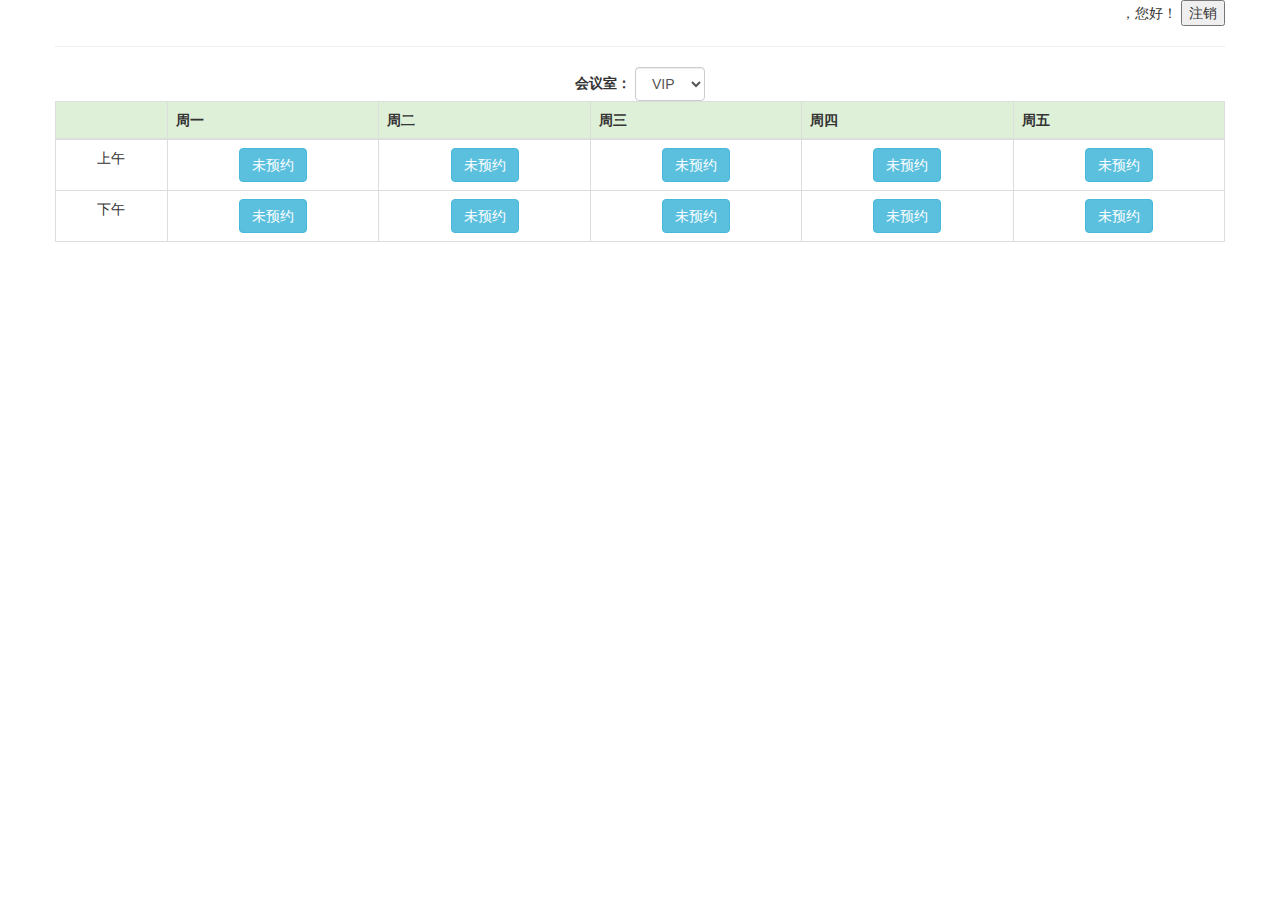
==== index.html @ 66b47bb8 "upload" ====
<!DOCTYPE html>
<html lang="en">

<head>
    <meta charset="UTF-8">
    <title>会议室预订系统</title>
    <!-- <script src="../static/js/jquery-3.2.1.min.js"></script> -->
    <script src="js/jquery-3.2.1.js"></script>
    <link rel="stylesheet" href="css/bootstrap.min.css">
    <link rel="stylesheet" href="css/index_session.css">
    <script src="js/bootstrap.min.js"></script>
</head>

<body>
    <div class="container">
        <div class="row">
            <div id="up_div">
                <span><span id="currentuser"></span>，您好！</span>
                <button id="logout_button">注销</button>
            </div>
            <hr>
            <div id="main_div" class="row col-lg-12">
                <div id="form_div">
                    <form>
                        日期：<span id="meetingdate" name="meetingdate"></span>
                        <br /> 时间：
                        <span id="meetingtime" name="meetingtime"></span>
                        <br /> 会议室：
                        <span id="meetingroom" name="meetingroom"></span>
                        <br /> 会议名称:
                        <input id="meetingname" name="meetingname" required="required" />
                        <br />
                        <button id="submit_button">提交</button>
                        <button id="cancel_button">取消</button>
                    </form>
                </div>
                <div class="row">
                    <form action="" class="form-inline">
                        <div class="form-group">
                            <label for="meetingroom_select">会议室：</label>
                            <select id="meetingroom_select" class="form-control" name="meetingroom_select">
                                <option value="VIP">VIP</option>
                                <option value="204">204</option>
                            </select>
                        </div>
                    </form>
                    <table border="1" class="table table-bordered col-lg-12">
                        <thead>
                            <tr class="success">
                                <th></th>
                                <th>周一</th>
                                <th>周二</th>
                                <th>周三</th>
                                <th>周四</th>
                                <th>周五</th>
                            </tr>
                        </thead>
                        <tbody>
                            <tr class="">
                                <td>上午</td>
                                <td class="meeting_info_td">
                                    <button class="btn btn-info">未预约</button>
                                </td>
                                <td class="meeting_info_td">
                                    <button class="btn btn-info">未预约</button>
                                </td>
                                <td class="meeting_info_td">
                                    <button class="btn btn-info">未预约</button>
                                </td>
                                <td class="meeting_info_td">
                                    <button class="btn btn-info">未预约</button>
                                </td>
                                <td class="meeting_info_td">
                                    <button class="btn btn-info">未预约</button>
                                </td>
                            </tr>
                            <tr class="">
                                <td>下午</td>
                                <td class="meeting_info_td">
                                    <button class="btn btn-info">未预约</button>
                                </td>
                                <td class="meeting_info_td">
                                    <button class="btn btn-info">未预约</button>
                                </td>
                                <td class="meeting_info_td">
                                    <button class="btn btn-info">未预约</button>
                                </td>
                                <td class="meeting_info_td">
                                    <button class="btn btn-info">未预约</button>
                                </td>
                                <td class="meeting_info_td">
                                    <button class="btn btn-info">未预约</button>
                                </td>
                            </tr>
                        </tbody>
                    </table>
                </div>
            </div>
        </div>
    </div>
    </div>
</body>
<script>
$(document).ready(function() {
    $(".meeting_info_td").click(function() {

        /*alert($(this).text())*/
        var row = $(this).parent().index(); // 行位置（0起始）
        var col = $(this).index(); // 列位置（0起始）
        alert(col);
        //$(this).css("background", "#FF0000");
        $(this).attr("class", "meeting_info_td_selected");
        /*alert($(this).attr("class"))*/
        $("#meetingdate").text($('thead').find("th").eq(col).html());
        $("#meetingtime").text($('tbody').find("tr").eq(row).find("td").eq(0).html());
        $("#meetingroom").text($("#meetingroom_select").val());
        $(this).children().text("正在预约中");
        $(this).children().attr("class", "btn btn-success");
        $("#form_div").show(200);


    });
    $("#submit_button").click(function(e) {
        e.preventDefault();
    });

    $("#cancel_button").click(function(e) {
        e.preventDefault()
        $("#form_div").hide(200, "linear");
        $(".meeting_info_td_selected").css("background", "#66FF66");
        $(".meeting_info_td_selected").attr("class", "meeting_info_td");
    });

});
</script>

</html>
---- css/index_session.css ----
#up_div {
    text-align: right;
}

#main_div {
    margin: 0 auto;
    text-align: center;
   /* background: #66FF66;*/
    /*width: 600px;*/
}

#form_div {
    margin: 0 auto;
    background: #FFFF00;
    /*width: 200px;
    height: 200px;*/
    display: none;
    z-index: 999;
}

table {
    margin: 0 auto;
    text-align: center;
}
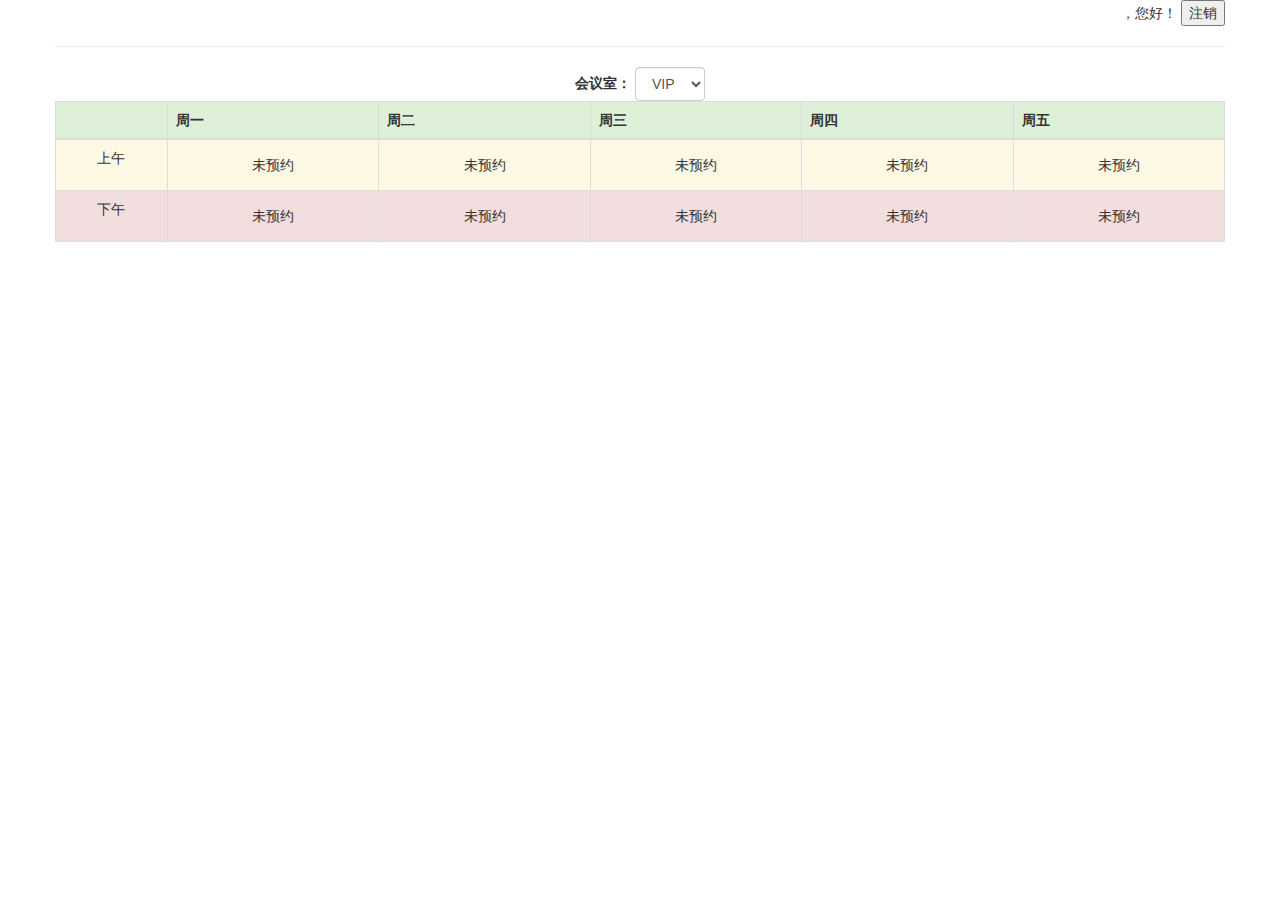
==== commit 64124388: "upload" ====
--- a/index.html
+++ b/index.html
@@ -20,7 +20,7 @@
             </div>
             <hr>
             <div id="main_div" class="row col-lg-12">
-                <div id="form_div">
+                <!-- <div id="form_div">
                     <form>
                         日期：<span id="meetingdate" name="meetingdate"></span>
                         <br /> 时间：
@@ -33,7 +33,7 @@
                         <button id="submit_button">提交</button>
                         <button id="cancel_button">取消</button>
                     </form>
-                </div>
+                </div> -->
                 <div class="row">
                     <form action="" class="form-inline">
                         <div class="form-group">
@@ -56,40 +56,40 @@
                             </tr>
                         </thead>
                         <tbody>
-                            <tr class="">
+                            <tr class="warning">
                                 <td>上午</td>
                                 <td class="meeting_info_td">
-                                    <button class="btn btn-info">未预约</button>
+                                    <span type="button" class="btn btn-alert" data-toggle="modal" data-target=".bs-example-modal-lg">未预约</span>
                                 </td>
                                 <td class="meeting_info_td">
-                                    <button class="btn btn-info">未预约</button>
+                                    <span type="button" class="btn btn-alert" data-toggle="modal" data-target=".bs-example-modal-lg">未预约</span>
                                 </td>
                                 <td class="meeting_info_td">
-                                    <button class="btn btn-info">未预约</button>
+                                    <span type="button" class="btn btn-alert" data-toggle="modal" data-target=".bs-example-modal-lg">未预约</span>
                                 </td>
                                 <td class="meeting_info_td">
-                                    <button class="btn btn-info">未预约</button>
+                                    <span type="button" class="btn btn-alert" data-toggle="modal" data-target=".bs-example-modal-lg">未预约</span>
                                 </td>
                                 <td class="meeting_info_td">
-                                    <button class="btn btn-info">未预约</button>
+                                    <span type="button" class="btn btn-alert" data-toggle="modal" data-target=".bs-example-modal-lg">未预约</span>
                                 </td>
                             </tr>
-                            <tr class="">
+                            <tr class="danger">
                                 <td>下午</td>
                                 <td class="meeting_info_td">
-                                    <button class="btn btn-info">未预约</button>
+                                    <span type="button" class="btn btn-alert" data-toggle="modal" data-target=".bs-example-modal-lg">未预约</span>
                                 </td>
                                 <td class="meeting_info_td">
-                                    <button class="btn btn-info">未预约</button>
+                                    <span type="button" class="btn btn-alert" data-toggle="modal" data-target=".bs-example-modal-lg">未预约</span>
                                 </td>
                                 <td class="meeting_info_td">
-                                    <button class="btn btn-info">未预约</button>
+                                    <span type="button" class="btn btn-alert" data-toggle="modal" data-target=".bs-example-modal-lg">未预约</span>
                                 </td>
                                 <td class="meeting_info_td">
-                                    <button class="btn btn-info">未预约</button>
+                                    <span type="button" class="btn btn-alert" data-toggle="modal" data-target=".bs-example-modal-lg">未预约</span>
                                 </td>
                                 <td class="meeting_info_td">
-                                    <button class="btn btn-info">未预约</button>
+                                    <span type="button" class="btn btn-alert" data-toggle="modal" data-target=".bs-example-modal-lg">未预约</span>
                                 </td>
                             </tr>
                         </tbody>
@@ -98,25 +98,83 @@
             </div>
         </div>
     </div>
+    <div class="modal fade bs-example-modal-lg" tabindex="-1" role="dialog" aria-labelledby="myLargeModalLabel">
+        <div class="modal-dialog modal-lg" role="document">
+            <div class="modal-content">
+                <!-- <form>
+                    日期：<span id="meetingdate" name="meetingdate"></span>
+                    <br /> 时间：
+                    <span id="meetingtime" name="meetingtime"></span>
+                    <br /> 会议室：
+                    <span id="meetingroom" name="meetingroom"></span>
+                    <br /> 会议名称:
+                    <input id="meetingname" name="meetingname" required="required" />
+                    <br />
+                    <button id="submit_button">提交</button>
+                    <button id="cancel_button">取消</button>
+                </form> -->
+                <div class="modal-header">
+                    <h4 class="modal-title">会议室预定</h4>
+                </div>
+                <div class="modal-body">
+                    <form class="form-horizontal">
+                        <div class="form-group">
+                            <label for="data" class="col-sm-4 control-label">日期</label>
+                            <div class="col-sm-7">
+                                <input type="text" class="form-control" id="data">
+                            </div>
+                        </div>
+                        <div class="form-group">
+                            <label for="time" class="col-sm-4 control-label">时间</label>
+                            <div class="col-sm-7">
+                                <input type="text" class="form-control" id="time">
+                            </div>
+                        </div>
+                        <div class="form-group">
+                            <label for="room" class="col-sm-4 control-label">会议室</label>
+                            <div class="col-sm-7">
+                                <input type="text" class="form-control" id="room">
+                            </div>
+                        </div>
+                        <div class="form-group">
+                            <label for="meeting" class="col-sm-4 control-label">会议名称</label>
+                            <div class="col-sm-7">
+                                <input type="text" class="form-control" id="meeting">
+                            </div>
+                        </div>
+                    </form>
+                </div>
+                <div class="modal-footer">
+                    <button type="submit" class="btn btn-default" id="submit_button">提交</button>
+                    <button type="button" class="btn btn-default" id="cancel_button" data-dismiss="modal">取消</button>
+                </div>
+            </div>
+        </div>
     </div>
 </body>
 <script>
 $(document).ready(function() {
     $(".meeting_info_td").click(function() {
 
-        /*alert($(this).text())*/
-        var row = $(this).parent().index(); // 行位置（0起始）
+        // /*alert($(this).text())*/
+        // var row = $(this).parent().index(); // 行位置（0起始）
         var col = $(this).index(); // 列位置（0起始）
-        alert(col);
-        //$(this).css("background", "#FF0000");
-        $(this).attr("class", "meeting_info_td_selected");
-        /*alert($(this).attr("class"))*/
-        $("#meetingdate").text($('thead').find("th").eq(col).html());
-        $("#meetingtime").text($('tbody').find("tr").eq(row).find("td").eq(0).html());
-        $("#meetingroom").text($("#meetingroom_select").val());
-        $(this).children().text("正在预约中");
-        $(this).children().attr("class", "btn btn-success");
-        $("#form_div").show(200);
+        // console.log(col);
+        // alert(col);
+        // //$(this).css("background", "#FF0000");
+        // $(this).attr("class", "meeting_info_td_selected");
+        // /*alert($(this).attr("class"))*/
+        console.log($(this).parent().find("td").eq(0).html());
+        console.log($("thead").find("th").eq(col).html());
+        $("#data").val($("thead").find("th").eq(col).html());
+        $("#time").val($(this).parent().find("td").eq(0).html());
+        $("#room").val($("#meetingroom_select").val());
+        //alert($("#meetingdate").text($('thead').find("th").eq(col).html()));
+        // $("#meetingtime").text($('tbody').find("tr").eq(row).find("td").eq(0).html());
+        // $("#meetingroom").text($("#meetingroom_select").val());
+        // $(this).children().text("正在预约中");
+        // $(this).children().attr("class", "btn btn-success");
+        // $("#form_div").show(200);
 
 
     });
